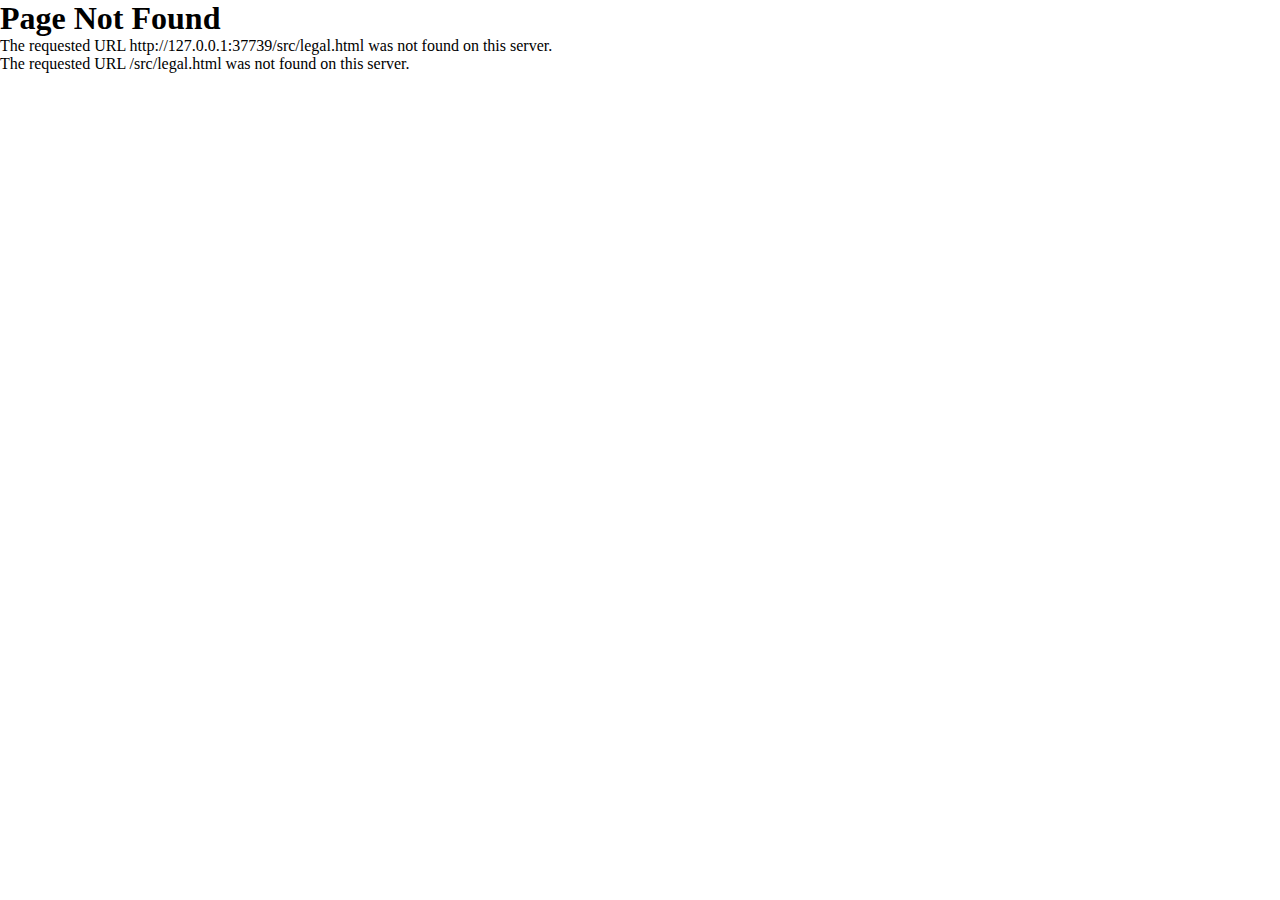
==== src/legal.html @ 7ff5c312 "updated links" ====
<html lang="en">

<head>
  <meta http-equiv="Content-Type" content="text/html; charset=UTF-8">
  <meta name="viewport" content="width=device-width,initial-scale=1">
  <meta name="description"
    content="Unlock the power of IT staffing and cloud solutions with our expert services. Find skilled professionals, streamline your workforce, and accelerate digital transformation. Discover top-tier IT recruitment, consulting, and cloud computing services tailored to your business needs.">
  <meta name="keywords"
    content="IT staffing, technology solutions, cloud services, workforce solutions, IT recruitment, staffing agency, cloud computing, IT consulting, digital transformation, skilled professionals, tech talent, IT infrastructure">
  <title>Expertzon IT Solutions</title>
  <style type="text/css">
    :root,
    :host {
      --fa-font-solid: normal 900 1em/1 "Font Awesome 6 Solid";
      --fa-font-regular: normal 400 1em/1 "Font Awesome 6 Regular";
      --fa-font-light: normal 300 1em/1 "Font Awesome 6 Light";
      --fa-font-thin: normal 100 1em/1 "Font Awesome 6 Thin";
      --fa-font-duotone: normal 900 1em/1 "Font Awesome 6 Duotone";
      --fa-font-sharp-solid: normal 900 1em/1 "Font Awesome 6 Sharp";
      --fa-font-sharp-regular: normal 400 1em/1 "Font Awesome 6 Sharp";
      --fa-font-sharp-light: normal 300 1em/1 "Font Awesome 6 Sharp";
      --fa-font-sharp-thin: normal 100 1em/1 "Font Awesome 6 Sharp";
      --fa-font-brands: normal 400 1em/1 "Font Awesome 6 Brands";
    }

    svg:not(:root).svg-inline--fa,
    svg:not(:host).svg-inline--fa {
      overflow: visible;
      box-sizing: content-box;
    }

    .svg-inline--fa {
      display: var(--fa-display, inline-block);
      height: 1em;
      overflow: visible;
      vertical-align: -0.125em;
    }

    .svg-inline--fa.fa-2xs {
      vertical-align: 0.1em;
    }

    .svg-inline--fa.fa-xs {
      vertical-align: 0em;
    }

    .svg-inline--fa.fa-sm {
      vertical-align: -0.0714285705em;
    }

    .svg-inline--fa.fa-lg {
      vertical-align: -0.2em;
    }

    .svg-inline--fa.fa-xl {
      vertical-align: -0.25em;
    }

    .svg-inline--fa.fa-2xl {
      vertical-align: -0.3125em;
    }

    .svg-inline--fa.fa-pull-left {
      margin-right: var(--fa-pull-margin, 0.3em);
      width: auto;
    }

    .svg-inline--fa.fa-pull-right {
      margin-left: var(--fa-pull-margin, 0.3em);
      width: auto;
    }

    .svg-inline--fa.fa-li {
      width: var(--fa-li-width, 2em);
      top: 0.25em;
    }

    .svg-inline--fa.fa-fw {
      width: var(--fa-fw-width, 1.25em);
    }

    .fa-layers svg.svg-inline--fa {
      bottom: 0;
      left: 0;
      margin: auto;
      position: absolute;
      right: 0;
      top: 0;
    }

    .fa-layers-counter,
    .fa-layers-text {
      display: inline-block;
      position: absolute;
      text-align: center;
    }

    .fa-layers {
      display: inline-block;
      height: 1em;
      position: relative;
      text-align: center;
      vertical-align: -0.125em;
      width: 1em;
    }

    .fa-layers svg.svg-inline--fa {
      -webkit-transform-origin: center center;
      transform-origin: center center;
    }

    .fa-layers-text {
      left: 50%;
      top: 50%;
      -webkit-transform: translate(-50%, -50%);
      transform: translate(-50%, -50%);
      -webkit-transform-origin: center center;
      transform-origin: center center;
    }

    .fa-layers-counter {
      background-color: var(--fa-counter-background-color, #ff253a);
      border-radius: var(--fa-counter-border-radius, 1em);
      box-sizing: border-box;
      color: var(--fa-inverse, #fff);
      line-height: var(--fa-counter-line-height, 1);
      max-width: var(--fa-counter-max-width, 5em);
      min-width: var(--fa-counter-min-width, 1.5em);
      overflow: hidden;
      padding: var(--fa-counter-padding, 0.25em 0.5em);
      right: var(--fa-right, 0);
      text-overflow: ellipsis;
      top: var(--fa-top, 0);
      -webkit-transform: scale(var(--fa-counter-scale, 0.25));
      transform: scale(var(--fa-counter-scale, 0.25));
      -webkit-transform-origin: top right;
      transform-origin: top right;
    }

    .fa-layers-bottom-right {
      bottom: var(--fa-bottom, 0);
      right: var(--fa-right, 0);
      top: auto;
      -webkit-transform: scale(var(--fa-layers-scale, 0.25));
      transform: scale(var(--fa-layers-scale, 0.25));
      -webkit-transform-origin: bottom right;
      transform-origin: bottom right;
    }

    .fa-layers-bottom-left {
      bottom: var(--fa-bottom, 0);
      left: var(--fa-left, 0);
      right: auto;
      top: auto;
      -webkit-transform: scale(var(--fa-layers-scale, 0.25));
      transform: scale(var(--fa-layers-scale, 0.25));
      -webkit-transform-origin: bottom left;
      transform-origin: bottom left;
    }

    .fa-layers-top-right {
      top: var(--fa-top, 0);
      right: var(--fa-right, 0);
      -webkit-transform: scale(var(--fa-layers-scale, 0.25));
      transform: scale(var(--fa-layers-scale, 0.25));
      -webkit-transform-origin: top right;
      transform-origin: top right;
    }

    .fa-layers-top-left {
      left: var(--fa-left, 0);
      right: auto;
      top: var(--fa-top, 0);
      -webkit-transform: scale(var(--fa-layers-scale, 0.25));
      transform: scale(var(--fa-layers-scale, 0.25));
      -webkit-transform-origin: top left;
      transform-origin: top left;
    }

    .fa-1x {
      font-size: 1em;
    }

    .fa-2x {
      font-size: 2em;
    }

    .fa-3x {
      font-size: 3em;
    }

    .fa-4x {
      font-size: 4em;
    }

    .fa-5x {
      font-size: 5em;
    }

    .fa-6x {
      font-size: 6em;
    }

    .fa-7x {
      font-size: 7em;
    }

    .fa-8x {
      font-size: 8em;
    }

    .fa-9x {
      font-size: 9em;
    }

    .fa-10x {
      font-size: 10em;
    }

    .fa-2xs {
      font-size: 0.625em;
      line-height: 0.1em;
      vertical-align: 0.225em;
    }

    .fa-xs {
      font-size: 0.75em;
      line-height: 0.0833333337em;
      vertical-align: 0.125em;
    }

    .fa-sm {
      font-size: 0.875em;
      line-height: 0.0714285718em;
      vertical-align: 0.0535714295em;
    }

    .fa-lg {
      font-size: 1.25em;
      line-height: 0.05em;
      vertical-align: -0.075em;
    }

    .fa-xl {
      font-size: 1.5em;
      line-height: 0.0416666682em;
      vertical-align: -0.125em;
    }

    .fa-2xl {
      font-size: 2em;
      line-height: 0.03125em;
      vertical-align: -0.1875em;
    }

    .fa-fw {
      text-align: center;
      width: 1.25em;
    }

    .fa-ul {
      list-style-type: none;
      margin-left: var(--fa-li-margin, 2.5em);
      padding-left: 0;
    }

    .fa-ul>li {
      position: relative;
    }

    .fa-li {
      left: calc(var(--fa-li-width, 2em) * -1);
      position: absolute;
      text-align: center;
      width: var(--fa-li-width, 2em);
      line-height: inherit;
    }

    .fa-border {
      border-color: var(--fa-border-color, #eee);
      border-radius: var(--fa-border-radius, 0.1em);
      border-style: var(--fa-border-style, solid);
      border-width: var(--fa-border-width, 0.08em);
      padding: var(--fa-border-padding, 0.2em 0.25em 0.15em);
    }

    .fa-pull-left {
      float: left;
      margin-right: var(--fa-pull-margin, 0.3em);
    }

    .fa-pull-right {
      float: right;
      margin-left: var(--fa-pull-margin, 0.3em);
    }

    .fa-beat {
      -webkit-animation-name: fa-beat;
      animation-name: fa-beat;
      -webkit-animation-delay: var(--fa-animation-delay, 0s);
      animation-delay: var(--fa-animation-delay, 0s);
      -webkit-animation-direction: var(--fa-animation-direction, normal);
      animation-direction: var(--fa-animation-direction, normal);
      -webkit-animation-duration: var(--fa-animation-duration, 1s);
      animation-duration: var(--fa-animation-duration, 1s);
      -webkit-animation-iteration-count: var(--fa-animation-iteration-count, infinite);
      animation-iteration-count: var(--fa-animation-iteration-count, infinite);
      -webkit-animation-timing-function: var(--fa-animation-timing, ease-in-out);
      animation-timing-function: var(--fa-animation-timing, ease-in-out);
    }

    .fa-bounce {
      -webkit-animation-name: fa-bounce;
      animation-name: fa-bounce;
      -webkit-animation-delay: var(--fa-animation-delay, 0s);
      animation-delay: var(--fa-animation-delay, 0s);
      -webkit-animation-direction: var(--fa-animation-direction, normal);
      animation-direction: var(--fa-animation-direction, normal);
      -webkit-animation-duration: var(--fa-animation-duration, 1s);
      animation-duration: var(--fa-animation-duration, 1s);
      -webkit-animation-iteration-count: var(--fa-animation-iteration-count, infinite);
      animation-iteration-count: var(--fa-animation-iteration-count, infinite);
      -webkit-animation-timing-function: var(--fa-animation-timing, cubic-bezier(0.28, 0.84, 0.42, 1));
      animation-timing-function: var(--fa-animation-timing, cubic-bezier(0.28, 0.84, 0.42, 1));
    }

    .fa-fade {
      -webkit-animation-name: fa-fade;
      animation-name: fa-fade;
      -webkit-animation-delay: var(--fa-animation-delay, 0s);
      animation-delay: var(--fa-animation-delay, 0s);
      -webkit-animation-direction: var(--fa-animation-direction, normal);
      animation-direction: var(--fa-animation-direction, normal);
      -webkit-animation-duration: var(--fa-animation-duration, 1s);
      animation-duration: var(--fa-animation-duration, 1s);
      -webkit-animation-iteration-count: var(--fa-animation-iteration-count, infinite);
      animation-iteration-count: var(--fa-animation-iteration-count, infinite);
      -webkit-animation-timing-function: var(--fa-animation-timing, cubic-bezier(0.4, 0, 0.6, 1));
      animation-timing-function: var(--fa-animation-timing, cubic-bezier(0.4, 0, 0.6, 1));
    }

    .fa-beat-fade {
      -webkit-animation-name: fa-beat-fade;
      animation-name: fa-beat-fade;
      -webkit-animation-delay: var(--fa-animation-delay, 0s);
      animation-delay: var(--fa-animation-delay, 0s);
      -webkit-animation-direction: var(--fa-animation-direction, normal);
      animation-direction: var(--fa-animation-direction, normal);
      -webkit-animation-duration: var(--fa-animation-duration, 1s);
      animation-duration: var(--fa-animation-duration, 1s);
      -webkit-animation-iteration-count: var(--fa-animation-iteration-count, infinite);
      animation-iteration-count: var(--fa-animation-iteration-count, infinite);
      -webkit-animation-timing-function: var(--fa-animation-timing, cubic-bezier(0.4, 0, 0.6, 1));
      animation-timing-function: var(--fa-animation-timing, cubic-bezier(0.4, 0, 0.6, 1));
    }

    .fa-flip {
      -webkit-animation-name: fa-flip;
      animation-name: fa-flip;
      -webkit-animation-delay: var(--fa-animation-delay, 0s);
      animation-delay: var(--fa-animation-delay, 0s);
      -webkit-animation-direction: var(--fa-animation-direction, normal);
      animation-direction: var(--fa-animation-direction, normal);
      -webkit-animation-duration: var(--fa-animation-duration, 1s);
      animation-duration: var(--fa-animation-duration, 1s);
      -webkit-animation-iteration-count: var(--fa-animation-iteration-count, infinite);
      animation-iteration-count: var(--fa-animation-iteration-count, infinite);
      -webkit-animation-timing-function: var(--fa-animation-timing, ease-in-out);
      animation-timing-function: var(--fa-animation-timing, ease-in-out);
    }

    .fa-shake {
      -webkit-animation-name: fa-shake;
      animation-name: fa-shake;
      -webkit-animation-delay: var(--fa-animation-delay, 0s);
      animation-delay: var(--fa-animation-delay, 0s);
      -webkit-animation-direction: var(--fa-animation-direction, normal);
      animation-direction: var(--fa-animation-direction, normal);
      -webkit-animation-duration: var(--fa-animation-duration, 1s);
      animation-duration: var(--fa-animation-duration, 1s);
      -webkit-animation-iteration-count: var(--fa-animation-iteration-count, infinite);
      animation-iteration-count: var(--fa-animation-iteration-count, infinite);
      -webkit-animation-timing-function: var(--fa-animation-timing, linear);
      animation-timing-function: var(--fa-animation-timing, linear);
    }

    .fa-spin {
      -webkit-animation-name: fa-spin;
      animation-name: fa-spin;
      -webkit-animation-delay: var(--fa-animation-delay, 0s);
      animation-delay: var(--fa-animation-delay, 0s);
      -webkit-animation-direction: var(--fa-animation-direction, normal);
      animation-direction: var(--fa-animation-direction, normal);
      -webkit-animation-duration: var(--fa-animation-duration, 2s);
      animation-duration: var(--fa-animation-duration, 2s);
      -webkit-animation-iteration-count: var(--fa-animation-iteration-count, infinite);
      animation-iteration-count: var(--fa-animation-iteration-count, infinite);
      -webkit-animation-timing-function: var(--fa-animation-timing, linear);
      animation-timing-function: var(--fa-animation-timing, linear);
    }

    .fa-spin-reverse {
      --fa-animation-direction: reverse;
    }

    .fa-pulse,
    .fa-spin-pulse {
      -webkit-animation-name: fa-spin;
      animation-name: fa-spin;
      -webkit-animation-direction: var(--fa-animation-direction, normal);
      animation-direction: var(--fa-animation-direction, normal);
      -webkit-animation-duration: var(--fa-animation-duration, 1s);
      animation-duration: var(--fa-animation-duration, 1s);
      -webkit-animation-iteration-count: var(--fa-animation-iteration-count, infinite);
      animation-iteration-count: var(--fa-animation-iteration-count, infinite);
      -webkit-animation-timing-function: var(--fa-animation-timing, steps(8));
      animation-timing-function: var(--fa-animation-timing, steps(8));
    }

    @media (prefers-reduced-motion: reduce) {

      .fa-beat,
      .fa-bounce,
      .fa-fade,
      .fa-beat-fade,
      .fa-flip,
      .fa-pulse,
      .fa-shake,
      .fa-spin,
      .fa-spin-pulse {
        -webkit-animation-delay: -1ms;
        animation-delay: -1ms;
        -webkit-animation-duration: 1ms;
        animation-duration: 1ms;
        -webkit-animation-iteration-count: 1;
        animation-iteration-count: 1;
        -webkit-transition-delay: 0s;
        transition-delay: 0s;
        -webkit-transition-duration: 0s;
        transition-duration: 0s;
      }
    }

    @-webkit-keyframes fa-beat {

      0%,
      90% {
        -webkit-transform: scale(1);
        transform: scale(1);
      }

      45% {
        -webkit-transform: scale(var(--fa-beat-scale, 1.25));
        transform: scale(var(--fa-beat-scale, 1.25));
      }
    }

    @keyframes fa-beat {

      0%,
      90% {
        -webkit-transform: scale(1);
        transform: scale(1);
      }

      45% {
        -webkit-transform: scale(var(--fa-beat-scale, 1.25));
        transform: scale(var(--fa-beat-scale, 1.25));
      }
    }

    @-webkit-keyframes fa-bounce {
      0% {
        -webkit-transform: scale(1, 1) translateY(0);
        transform: scale(1, 1) translateY(0);
      }

      10% {
        -webkit-transform: scale(var(--fa-bounce-start-scale-x, 1.1), var(--fa-bounce-start-scale-y, 0.9)) translateY(0);
        transform: scale(var(--fa-bounce-start-scale-x, 1.1), var(--fa-bounce-start-scale-y, 0.9)) translateY(0);
      }

      30% {
        -webkit-transform: scale(var(--fa-bounce-jump-scale-x, 0.9), var(--fa-bounce-jump-scale-y, 1.1)) translateY(var(--fa-bounce-height, -0.5em));
        transform: scale(var(--fa-bounce-jump-scale-x, 0.9), var(--fa-bounce-jump-scale-y, 1.1)) translateY(var(--fa-bounce-height, -0.5em));
      }

      50% {
        -webkit-transform: scale(var(--fa-bounce-land-scale-x, 1.05), var(--fa-bounce-land-scale-y, 0.95)) translateY(0);
        transform: scale(var(--fa-bounce-land-scale-x, 1.05), var(--fa-bounce-land-scale-y, 0.95)) translateY(0);
      }

      57% {
        -webkit-transform: scale(1, 1) translateY(var(--fa-bounce-rebound, -0.125em));
        transform: scale(1, 1) translateY(var(--fa-bounce-rebound, -0.125em));
      }

      64% {
        -webkit-transform: scale(1, 1) translateY(0);
        transform: scale(1, 1) translateY(0);
      }

      100% {
        -webkit-transform: scale(1, 1) translateY(0);
        transform: scale(1, 1) translateY(0);
      }
    }

    @keyframes fa-bounce {
      0% {
        -webkit-transform: scale(1, 1) translateY(0);
        transform: scale(1, 1) translateY(0);
      }

      10% {
        -webkit-transform: scale(var(--fa-bounce-start-scale-x, 1.1), var(--fa-bounce-start-scale-y, 0.9)) translateY(0);
        transform: scale(var(--fa-bounce-start-scale-x, 1.1), var(--fa-bounce-start-scale-y, 0.9)) translateY(0);
      }

      30% {
        -webkit-transform: scale(var(--fa-bounce-jump-scale-x, 0.9), var(--fa-bounce-jump-scale-y, 1.1)) translateY(var(--fa-bounce-height, -0.5em));
        transform: scale(var(--fa-bounce-jump-scale-x, 0.9), var(--fa-bounce-jump-scale-y, 1.1)) translateY(var(--fa-bounce-height, -0.5em));
      }

      50% {
        -webkit-transform: scale(var(--fa-bounce-land-scale-x, 1.05), var(--fa-bounce-land-scale-y, 0.95)) translateY(0);
        transform: scale(var(--fa-bounce-land-scale-x, 1.05), var(--fa-bounce-land-scale-y, 0.95)) translateY(0);
      }

      57% {
        -webkit-transform: scale(1, 1) translateY(var(--fa-bounce-rebound, -0.125em));
        transform: scale(1, 1) translateY(var(--fa-bounce-rebound, -0.125em));
      }

      64% {
        -webkit-transform: scale(1, 1) translateY(0);
        transform: scale(1, 1) translateY(0);
      }

      100% {
        -webkit-transform: scale(1, 1) translateY(0);
        transform: scale(1, 1) translateY(0);
      }
    }

    @-webkit-keyframes fa-fade {
      50% {
        opacity: var(--fa-fade-opacity, 0.4);
      }
    }

    @keyframes fa-fade {
      50% {
        opacity: var(--fa-fade-opacity, 0.4);
      }
    }

    @-webkit-keyframes fa-beat-fade {

      0%,
      100% {
        opacity: var(--fa-beat-fade-opacity, 0.4);
        -webkit-transform: scale(1);
        transform: scale(1);
      }

      50% {
        opacity: 1;
        -webkit-transform: scale(var(--fa-beat-fade-scale, 1.125));
        transform: scale(var(--fa-beat-fade-scale, 1.125));
      }
    }

    @keyframes fa-beat-fade {

      0%,
      100% {
        opacity: var(--fa-beat-fade-opacity, 0.4);
        -webkit-transform: scale(1);
        transform: scale(1);
      }

      50% {
        opacity: 1;
        -webkit-transform: scale(var(--fa-beat-fade-scale, 1.125));
        transform: scale(var(--fa-beat-fade-scale, 1.125));
      }
    }

    @-webkit-keyframes fa-flip {
      50% {
        -webkit-transform: rotate3d(var(--fa-flip-x, 0), var(--fa-flip-y, 1), var(--fa-flip-z, 0), var(--fa-flip-angle, -180deg));
        transform: rotate3d(var(--fa-flip-x, 0), var(--fa-flip-y, 1), var(--fa-flip-z, 0), var(--fa-flip-angle, -180deg));
      }
    }

    @keyframes fa-flip {
      50% {
        -webkit-transform: rotate3d(var(--fa-flip-x, 0), var(--fa-flip-y, 1), var(--fa-flip-z, 0), var(--fa-flip-angle, -180deg));
        transform: rotate3d(var(--fa-flip-x, 0), var(--fa-flip-y, 1), var(--fa-flip-z, 0), var(--fa-flip-angle, -180deg));
      }
    }

    @-webkit-keyframes fa-shake {
      0% {
        -webkit-transform: rotate(-15deg);
        transform: rotate(-15deg);
      }

      4% {
        -webkit-transform: rotate(15deg);
        transform: rotate(15deg);
      }

      8%,
      24% {
        -webkit-transform: rotate(-18deg);
        transform: rotate(-18deg);
      }

      12%,
      28% {
        -webkit-transform: rotate(18deg);
        transform: rotate(18deg);
      }

      16% {
        -webkit-transform: rotate(-22deg);
        transform: rotate(-22deg);
      }

      20% {
        -webkit-transform: rotate(22deg);
        transform: rotate(22deg);
      }

      32% {
        -webkit-transform: rotate(-12deg);
        transform: rotate(-12deg);
      }

      36% {
        -webkit-transform: rotate(12deg);
        transform: rotate(12deg);
      }

      40%,
      100% {
        -webkit-transform: rotate(0deg);
        transform: rotate(0deg);
      }
    }

    @keyframes fa-shake {
      0% {
        -webkit-transform: rotate(-15deg);
        transform: rotate(-15deg);
      }

      4% {
        -webkit-transform: rotate(15deg);
        transform: rotate(15deg);
      }

      8%,
      24% {
        -webkit-transform: rotate(-18deg);
        transform: rotate(-18deg);
      }

      12%,
      28% {
        -webkit-transform: rotate(18deg);
        transform: rotate(18deg);
      }

      16% {
        -webkit-transform: rotate(-22deg);
        transform: rotate(-22deg);
      }

      20% {
        -webkit-transform: rotate(22deg);
        transform: rotate(22deg);
      }

      32% {
        -webkit-transform: rotate(-12deg);
        transform: rotate(-12deg);
      }

      36% {
        -webkit-transform: rotate(12deg);
        transform: rotate(12deg);
      }

      40%,
      100% {
        -webkit-transform: rotate(0deg);
        transform: rotate(0deg);
      }
    }

    @-webkit-keyframes fa-spin {
      0% {
        -webkit-transform: rotate(0deg);
        transform: rotate(0deg);
      }

      100% {
        -webkit-transform: rotate(360deg);
        transform: rotate(360deg);
      }
    }

    @keyframes fa-spin {
      0% {
        -webkit-transform: rotate(0deg);
        transform: rotate(0deg);
      }

      100% {
        -webkit-transform: rotate(360deg);
        transform: rotate(360deg);
      }
    }

    .fa-rotate-90 {
      -webkit-transform: rotate(90deg);
      transform: rotate(90deg);
    }

    .fa-rotate-180 {
      -webkit-transform: rotate(180deg);
      transform: rotate(180deg);
    }

    .fa-rotate-270 {
      -webkit-transform: rotate(270deg);
      transform: rotate(270deg);
    }

    .fa-flip-horizontal {
      -webkit-transform: scale(-1, 1);
      transform: scale(-1, 1);
    }

    .fa-flip-vertical {
      -webkit-transform: scale(1, -1);
      transform: scale(1, -1);
    }

    .fa-flip-both,
    .fa-flip-horizontal.fa-flip-vertical {
      -webkit-transform: scale(-1, -1);
      transform: scale(-1, -1);
    }

    .fa-rotate-by {
      -webkit-transform: rotate(var(--fa-rotate-angle, none));
      transform: rotate(var(--fa-rotate-angle, none));
    }

    .fa-stack {
      display: inline-block;
      vertical-align: middle;
      height: 2em;
      position: relative;
      width: 2.5em;
    }

    .fa-stack-1x,
    .fa-stack-2x {
      bottom: 0;
      left: 0;
      margin: auto;
      position: absolute;
      right: 0;
      top: 0;
      z-index: var(--fa-stack-z-index, auto);
    }

    .svg-inline--fa.fa-stack-1x {
      height: 1em;
      width: 1.25em;
    }

    .svg-inline--fa.fa-stack-2x {
      height: 2em;
      width: 2.5em;
    }

    .fa-inverse {
      color: var(--fa-inverse, #fff);
    }

    .sr-only,
    .fa-sr-only {
      position: absolute;
      width: 1px;
      height: 1px;
      padding: 0;
      margin: -1px;
      overflow: hidden;
      clip: rect(0, 0, 0, 0);
      white-space: nowrap;
      border-width: 0;
    }

    .sr-only-focusable:not(:focus),
    .fa-sr-only-focusable:not(:focus) {
      position: absolute;
      width: 1px;
      height: 1px;
      padding: 0;
      margin: -1px;
      overflow: hidden;
      clip: rect(0, 0, 0, 0);
      white-space: nowrap;
      border-width: 0;
    }

    .svg-inline--fa .fa-primary {
      fill: var(--fa-primary-color, currentColor);
      opacity: var(--fa-primary-opacity, 1);
    }

    .svg-inline--fa .fa-secondary {
      fill: var(--fa-secondary-color, currentColor);
      opacity: var(--fa-secondary-opacity, 0.4);
    }

    .svg-inline--fa.fa-swap-opacity .fa-primary {
      opacity: var(--fa-secondary-opacity, 0.4);
    }

    .svg-inline--fa.fa-swap-opacity .fa-secondary {
      opacity: var(--fa-primary-opacity, 1);
    }

    .svg-inline--fa mask .fa-primary,
    .svg-inline--fa mask .fa-secondary {
      fill: black;
    }

    .fad.fa-inverse,
    .fa-duotone.fa-inverse {
      color: var(--fa-inverse, #fff);
    }
  </style>
  <!-- <link rel="icon" type="image/png" sizes="32x32" href="/favicon/favicon-32x32.png">
  <link rel="icon" type="image/png" sizes="16x16" href="/favicon/favicon-16x16.png">
  <link rel="shortcut" type="image/png" href="/favicon/android-chrome-512x512.png">
  <link rel="apple-touch-icon" sizes="180x180" href="/favicon/apple-touch-icon.png"> -->
  <!-- <link rel="manifest" href="/favicon/site.webmanifest"> -->
  <script defer="defer" src="./Expertzon IT Solutions_files/main.8ec6c14e.js.download"></script>
  <link href="./Expertzon IT Solutions_files/main.d15fb24f.css" rel="stylesheet">
  <style data-emotion="css" data-s=""></style>
</head>
<body><noscript>You need to enable JavaScript to run this app.</noscript>
    <div id="root"><div class="App"><div class="legal-section-title"><h1 class="legal-siteTitle"><a href="/">Expertzon</a></h1><div class="legal-text-content"><p class="legal-title">General Info</p><p class="legal-description">Expertzon believe in progress by innovation. We continually developing ways to keep our business ahead of the curve, so we can continue delivering the best products and services. We are Canadian Innovative IT consultancy</p><p class="legal-title">Privacy Policy</p><p class="legal-description">Your privacy is paramount to us. Our Privacy Policy outlines how we collect, use, and protect your personal information. We ensure secure data handling, and you can trust that your information is treated with the utmost confidentiality.</p><p class="legal-title">Terms of Service</p><p class="legal-description">When using Expertzon, you agree to our Terms of Service. This includes guidelines for using our platform, interacting with developers, and the responsibilities of both parties. It's essential to understand these terms to ensure a smooth experience for all users.</p><p class="legal-title">Solutions</p><p class="legal-description">Our platform connects you with expert developers who provide online sultions. These consultations are not a replacement for in-person visits but serve as a convenient option. It's crucial to provide accurate and complete information to receive the best possible outcome.</p></div><div class="legal-footer"><p>© 2016-2023 Expertzon. All rights reserved.</p></div></div></div></div>
  <!-- Code injected by live-server -->
  <script>
      // <![CDATA[  <-- For SVG support
      if ('WebSocket' in window) {
          (function () {
              function refreshCSS() {
                  var sheets = [].slice.call(document.getElementsByTagName("link"));
                  var head = document.getElementsByTagName("head")[0];
                  for (var i = 0; i < sheets.length; ++i) {
                      var elem = sheets[i];
                      var parent = elem.parentElement || head;
                      parent.removeChild(elem);
                      var rel = elem.rel;
                      if (elem.href && typeof rel != "string" || rel.length == 0 || rel.toLowerCase() == "stylesheet") {
                          var url = elem.href.replace(/(&|\?)_cacheOverride=\d+/, '');
                          elem.href = url + (url.indexOf('?') >= 0 ? '&' : '?') + '_cacheOverride=' + (new Date().valueOf());
                      }
                      parent.appendChild(elem);
                  }
              }
              var protocol = window.location.protocol === 'http:' ? 'ws://' : 'wss://';
              var address = protocol + window.location.host + window.location.pathname + '/ws';
              var socket = new WebSocket(address);
              socket.onmessage = function (msg) {
                  if (msg.data == 'reload') window.location.reload();
                  else if (msg.data == 'refreshcss') refreshCSS();
              };
              if (sessionStorage && !sessionStorage.getItem('IsThisFirstTime_Log_From_LiveServer')) {
                  console.log('Live reload enabled.');
                  sessionStorage.setItem('IsThisFirstTime_Log_From_LiveServer', true);
              }
          })();
      }
      else {
          console.error('Upgrade your browser. This Browser is NOT supported WebSocket for Live-Reloading.');
      }
      // ]]>
  </script>
  
  
  </body>
  </html>
---- src/Expertzon IT Solutions_files/main.d15fb24f.css ----
@import url(https://fonts.googleapis.com/css2?family=Poppins&display=swap);@import url(https://fonts.googleapis.com/css2?family=Rubik&display=swap);*{box-sizing:border-box;margin:0;padding:0}html{scroll-behavior:smooth}::-webkit-scrollbar{width:8px}::-webkit-scrollbar-track{background-color:#fff}::-webkit-scrollbar-thumb{background-color:#1a8efd;border-radius:4rem}.navbar-section{align-items:center;background-color:#fff;display:flex;height:80px;justify-content:space-between;padding:0 32px}.navbar-title a{color:#1a8efd;letter-spacing:.6px;text-decoration:none}.navbar-title{font-family:Poppins,sans-serif}.navbar-sign{color:#54de54;font-family:Cambria,sans-serif;font-size:40px;font-weight:700}.navbar-items{align-items:center;display:flex;font-family:Rubik,sans-serif;gap:42px;justify-content:center}.navbar-items,.navbar-items>li{list-style-type:none}.navbar-links{color:#000;font-size:18px;letter-spacing:.8px;text-decoration:none}.navbar-links:hover{color:#0cc2ea}.navbar-btn{background-color:#1a8efd;border:1px solid #0000;border-radius:28px;color:#fff;cursor:pointer;font-family:Rubik,sans-serif;font-size:18px;letter-spacing:.8px;outline:#0000;padding:14px 20px;transition:all .4s ease}.navbar-btn:hover{background-color:#fff;border:1px solid #1a8efd;color:#1a8efd}.mobile-nav{display:none}.hamb-icon{cursor:pointer;height:26px;width:26px}.hamb-icon:hover{color:#0cc2ea}.mobile-navbar{align-items:center;background-color:#fff;display:flex;flex-direction:column;height:100vh;justify-content:center;left:-100%;position:fixed;top:0;transition:left .5s ease-in-out;width:100%;z-index:20}.mobile-navbar-close{position:absolute;right:28px;top:28px}.mobile-navbar-close .hamb-icon:hover{color:#ff1616}.open-nav{left:0}.mobile-navbar-links{display:flex;flex-direction:column;font-size:28px;gap:30px;list-style-type:none;text-align:center}.mobile-navbar-links li a{color:#000;font-family:Poppins,sans-serif;font-weight:700;letter-spacing:.8px;text-decoration:none;transition:color .3s ease-in-out}.mobile-navbar-links li a:hover{color:#0cc2ea}@media screen and (max-width:900px){.navbar-btn,.navbar-items{display:none}.mobile-nav{display:block}}.hero-section{align-items:center;background:linear-gradient(90deg,#ecf2ff,#fbfcff);display:flex;gap:24px;justify-content:center;padding:32px}.text-section{padding:0 32px;width:60%}.text-headline{color:#4d4b4b;font-family:Rubik,sans-serif;font-size:22px;font-weight:700;letter-spacing:.7px;margin-bottom:12px}.text-title{color:#000;font-family:Poppins,sans-serif;font-size:40px;font-weight:700;width:500px}.text-descritpion{color:#4d4b4b;letter-spacing:.7px;line-height:1.6rem;margin:32px 0;width:475px}.text-appointment-btn,.text-descritpion{font-family:Rubik,sans-serif;font-size:18px}.text-appointment-btn{background-color:#1a8efd;border:1px solid #0000;border-radius:28px;color:#fff;cursor:pointer;letter-spacing:.8px;outline:#0000;padding:14px 20px;transition:all .4s ease}.text-appointment-btn:hover{background-color:initial;border:1px solid #1a8efd;color:#1a8efd}.text-stats{align-items:center;display:flex;gap:48px;justify-content:flex-start;margin-top:40px}.text-stats-container{text-align:center}.text-stats-container>p{color:#4d4b4b;font-family:Poppins,sans-serif;font-size:22px;letter-spacing:.7px}.text-stats-container p:first-child{color:#1a8efd;font-family:Rubik,sans-serif;font-size:32px;font-weight:700;margin-bottom:8px}.hero-image-section{max-width:100%;text-align:center;width:40%}.hero-image1{height:auto;width:100%}.scroll-up{align-items:center;background-color:#1a8efd;border:3px solid #fff;border-radius:50%;bottom:50px;color:#fff;cursor:pointer;display:none;font-size:24px;height:45px;justify-content:center;position:fixed;right:50px;text-align:center;width:45px;z-index:20}.show-scroll{display:flex}@media screen and (max-width:900px){.hero-image-section{display:none}.text-section{padding:0;width:100%}.text-descritpion,.text-title{width:100%}}@media screen and (max-width:600px){.text-headline{font-size:20px}.text-title{font-size:28px}.text-appointment-btn,.text-descritpion{font-size:16px}.text-stats{gap:18px}.text-stats-container>p{font-size:16px}.text-stats-container p:first-child{font-size:22px}.scroll-up{bottom:32px;right:32px}}.info-section{background-color:#fff;padding:0 32px;text-align:center}.info-title-content{margin:64px 0 128px}.info-title{font-family:Poppins,sans-serif;font-size:40px;font-weight:700}.info-title>span{position:relative}.info-title span:before{background-color:#9d2553;border-radius:8px;bottom:-12px;content:"";height:4px;left:0;position:absolute;width:75%}.info-description{color:#4d4b4b;font-family:Rubik,sans-serif;font-size:18px;letter-spacing:.8px;line-height:1.8rem;margin:64px;text-align:center}.info-cards-content{grid-gap:32px;display:grid;gap:32px;grid-template-columns:repeat(3,1fr);margin:64px 0}.info-cards{background-color:#fff;border:2px solid #d7d3d3;border-radius:12px;height:auto;position:relative}.info-card-title{color:#000;font-family:Poppins,sans-serif;font-size:28px;font-weight:700;letter-spacing:.8px;margin:32px 0 40px}.info-card-description{color:#4d4b4b;font-family:Rubik,sans-serif;font-size:18px;letter-spacing:.8px;line-height:1.5rem;margin:24px}.info-card-icon{background-color:#dce6ff;border-radius:30px;left:44%;padding:10px;position:absolute;top:-24px}.info-fa-icon{color:#2c96ff;font-size:24px}@media screen and (max-width:1000px){.info-description{margin:64px 32px}.info-cards-content{grid-template-columns:repeat(2,1fr)}}@media screen and (max-width:700px){.info-description{margin:64px 8px}.info-cards-content{grid-template-columns:repeat(1,1fr)}}.about-section{align-items:center;background:linear-gradient(90deg,#ecf2ff,#fbfcff);display:flex;gap:24px;justify-content:start;padding:32px}.about-image-content{max-width:100%;text-align:center;width:50%}.about-image1{border-radius:40px;height:300px;object-fit:fill;width:280px}.about-text-content{width:50%}.about-title{font-family:Poppins,sans-serif;font-size:40px;font-weight:700}.about-title>span{position:relative}.about-title span:before{background-color:#9d2553;border-radius:8px;bottom:-12px;content:"";height:4px;left:0;position:absolute;width:75%}.about-description{color:#4d4b4b;font-family:Rubik,sans-serif;font-size:18px;letter-spacing:.7px;line-height:1.7rem;margin:32px 0}.about-text-title{color:#4d4b4b;font-family:Poppins,sans-serif;font-size:24px;font-weight:700;letter-spacing:.7px;margin:0 0 24px}.about-text-step{margin:16px 0}.about-text-sTitle{font-size:18px;font-weight:700}.about-text-description,.about-text-sTitle{font-family:Rubik,sans-serif;letter-spacing:.7px}.about-text-description{color:#4d4b4b;line-height:1.6rem;margin:8px 24px}.fa-icon{color:#9d2553}@media screen and (max-width:1000px){.about-section{display:block}.about-image-content{margin:0 0 32px;max-width:100%;width:100%}.about-image1{height:100%;width:100%}.about-text-content{width:100%}}.ba-section{align-items:center;background-color:#fff;display:flex;gap:24px;justify-content:center;padding:32px}.ba-image-content{max-width:100%;text-align:center;width:50%}.ba-image1{height:auto;width:80%}.ba-text-content{width:50%}.ba-title{font-family:Poppins,sans-serif;font-size:40px;font-weight:700;letter-spacing:.7px}.ba-title>span{position:relative}.ba-title span:before{background-color:#9d2553;border-radius:8px;bottom:-12px;content:"";height:4px;left:0;position:absolute;width:75%}.ba-description{color:#4d4b4b;font-size:18px;letter-spacing:.8px;line-height:1.8rem;margin:32px 0}.ba-checks,.ba-description{font-family:Rubik,sans-serif}.ba-checks{font-size:22px;font-weight:700;letter-spacing:.7px;margin:28px 0}.ba-check-first{margin-top:40px}.ba-check-last{margin-bottom:40px}.ba-appointment-btn{background-color:#1a8efd;border:1px solid #0000;border-radius:50px;color:#fff;cursor:pointer;font-family:Rubik,sans-serif;font-size:20px;letter-spacing:.8px;outline:#0000;padding:18px 24px;transition:all .4s ease}.ba-appointment-btn:hover{background-color:initial;border:1px solid #1a8efd;color:#1a8efd}@media screen and (max-width:1000px){.ba-section{display:block}.ba-image-content{margin:0 0 32px;max-width:100%;width:100%}.ba-text-content{width:100%}.ba-image1{height:80%;width:80%}}.review-section{align-items:center;background:linear-gradient(90deg,#ecf2ff,#fbfcff);display:flex;gap:24px;justify-content:center;padding:32px}.rw-text-content{width:100%}.rw-text-title{color:#6f7074;font-family:Rubik,sans-serif;font-size:32px;font-weight:700;letter-spacing:.7px;margin:16px 0}.rw-text-num{color:#178bff}.rw-text-desc{color:#000;font-family:Rubik,sans-serif;font-size:36px;font-weight:700;letter-spacing:.7px;line-height:2.6rem;margin:16px 0}.rw-text-format{align-items:center;display:flex;justify-content:flex-start;margin:64px 0;position:relative}.rw-text-quote1{left:-24px;top:-18px}.rw-text-quote1,.rw-text-quote2{color:#178bff;font-family:Poppins,sans-serif;font-size:40px;font-weight:700;letter-spacing:2px;position:absolute}.rw-text-quote2{bottom:-24px;right:-18px}.rw-review{color:#000;display:block;font-family:Rubik,sans-serif;font-size:24px;letter-spacing:.7px;line-height:2.2rem;margin:0 0 0 8px}.rw-authors{align-items:center;display:flex;flex-wrap:wrap;justify-content:space-between;margin:0 0 0 8px}.rw-reviewer-name{font-family:Poppins,sans-serif;font-size:24px;font-weight:700;letter-spacing:.8px}.rw-reviewer-place{color:#6f7074;font-family:Rubik,sans-serif;font-size:18px;font-weight:700;letter-spacing:.8px;margin:6px 0 0}.rw-next-btn{background-color:initial;border:1px solid #0000;color:#000;cursor:pointer;font-size:48px;margin:0 24px 0 0;outline:#0000}.rw-next-btn:hover{color:#178bff}@media screen and (max-width:700px){.review-section{letter-spacing:.8px}.rw-text-title{font-size:22px}.rw-text-desc{font-size:28px}.rw-review{font-size:22px;letter-spacing:.7px;line-height:1.8rem}.rw-reviewer-name{font-size:20px}.rw-next-btn{font-size:40px;margin:0 16px 0 0}}.doctor-section{background:linear-gradient(90deg,#ecf2ff,#fbfcff);margin:0;padding:40px;text-align:center}.dt-title-content{margin:0 0 64px}.dt-title{font-size:40px}.dt-title span:before{bottom:-12px;height:4px;width:64%}.dt-description{color:#4d4b4b;font-family:Rubik,sans-serif;font-size:20px;letter-spacing:.8px;line-height:1.8rem;margin:64px auto 0;text-align:center}.dt-cards-content{align-items:center;display:flex;flex-wrap:wrap;gap:32px;justify-content:center;width:100%}.dt-card{font-family:Rubik,sans-serif;gap:32px;height:400px;text-align:left;width:332px}.dt-card-img{background-color:#dde5f8;background-position:50%;border-radius:20px;height:360px;object-fit:cover;width:100%}.dt-card-name{font-size:22px}.dt-card-title{font-family:Poppins,sans-serif;font-size:18px}.dt-card-reviews,.dt-card-stars{font-size:18px;font-weight:700;letter-spacing:.7px}.dt-card-reviews{color:#5a5a5a}@media screen and (max-width:700px){.dt-title{font-size:32px}.dt-description{font-size:18px;margin:48px 0 0}}.footer-section{background-color:#1b2433}.footer-container{align-items:flex-start;border-bottom:2px solid #293241;border-radius:2px;color:#fff;display:flex;flex-wrap:wrap;gap:12px;justify-content:space-between;padding:40px}.ft-title{color:#1a8efd;font-family:Poppins,sans-serif;letter-spacing:.8px;text-decoration:none}.ft-sign,.ft-title{font-size:40px;font-weight:700}.ft-sign{color:#1ecab0;font-family:Cambria,sans-serif}.ft-description{color:#d0d3da;font-family:Rubik,sans-serif;font-size:20px;letter-spacing:.8px;line-height:1.7rem;margin:16px 0 40px;width:420px}.ft-input-title{font-size:22px;font-weight:700}.ft-input,.ft-input-title{color:#fff;font-family:Rubik,sans-serif;letter-spacing:.8px}.ft-input{background-color:#293241;border:1px solid #0000;border-radius:50px;margin:20px 8px 0 0;padding:16px 22px;width:300px}.ft-btn,.ft-input{font-size:18px;outline:#0000}.ft-btn{background-color:#1a8efd;border:2px solid #0000;border-radius:50px;color:#fff;cursor:pointer;font-family:Rubik,sans-serif;letter-spacing:.8px;padding:14px 18px;transition:all .4s ease}.ft-btn:hover{background-color:#fff;border:2px solid #1a8efd;color:#1a8efd}.ft-list-title{font-family:Rubik,sans-serif;font-size:24px;font-weight:700;letter-spacing:.8px;margin:16px 0}.ft-list-items{list-style-type:none}.ft-list-items li a{border-bottom:2px dotted #0000;color:#a5a7ac;padding:0 0 2px;text-decoration:none;transition:border .2s ease}.ft-list-items li{font-family:Rubik,sans-serif;font-size:16px;font-weight:700;letter-spacing:.8px;margin:24px 0}.ft-list-items li a:hover{border-bottom:2px dotted #a5a7ac}.ft-copyright{align-items:center;color:#cbcdd3;display:flex;font-family:Rubik,sans-serif;font-size:18px;font-weight:700;justify-content:space-between;letter-spacing:.8px;padding:24px 40px}.ft-social-links{gap:12px;list-style-type:none}.ft-social-links,.ft-social-links li a{align-items:center;display:flex;justify-content:center}.ft-social-links li a{border:2px solid #cbcdd3;border-radius:50%;cursor:pointer;height:40px;width:40px}.ft-social-links li a svg{height:24px;padding:1px;width:24px}.ft-social-links li a svg path{fill:#cbcdd3}.ft-social-links li a:hover,.ft-social-links li a:hover svg path{fill:#1a8efd;border:2px solid #1a8efd}@media screen and (max-width:700px){.footer-container{padding:24px}.ft-description{margin:16px 0 24px;width:100%}.ft-input{margin:16px 0;width:100%}.ft-btn{margin:0 0 16px;width:100%}.ft-copyright{display:block;padding:18px;text-align:center}.ft-social-links{margin:16px 0 0}}:root{--toastify-color-light:#fff;--toastify-color-dark:#121212;--toastify-color-info:#3498db;--toastify-color-success:#07bc0c;--toastify-color-warning:#f1c40f;--toastify-color-error:#e74c3c;--toastify-color-transparent:#ffffffb3;--toastify-icon-color-info:var(--toastify-color-info);--toastify-icon-color-success:var(--toastify-color-success);--toastify-icon-color-warning:var(--toastify-color-warning);--toastify-icon-color-error:var(--toastify-color-error);--toastify-toast-width:320px;--toastify-toast-background:#fff;--toastify-toast-min-height:64px;--toastify-toast-max-height:800px;--toastify-font-family:sans-serif;--toastify-z-index:9999;--toastify-text-color-light:#757575;--toastify-text-color-dark:#fff;--toastify-text-color-info:#fff;--toastify-text-color-success:#fff;--toastify-text-color-warning:#fff;--toastify-text-color-error:#fff;--toastify-spinner-color:#616161;--toastify-spinner-color-empty-area:#e0e0e0;--toastify-color-progress-light:linear-gradient(90deg,#4cd964,#5ac8fa,#007aff,#34aadc,#5856d6,#ff2d55);--toastify-color-progress-dark:#bb86fc;--toastify-color-progress-info:var(--toastify-color-info);--toastify-color-progress-success:var(--toastify-color-success);--toastify-color-progress-warning:var(--toastify-color-warning);--toastify-color-progress-error:var(--toastify-color-error)}.Toastify__toast-container{box-sizing:border-box;color:#fff;padding:4px;position:fixed;-webkit-transform:translateZ(9999);-webkit-transform:translateZ(var(--toastify-z-index));width:320px;width:var(--toastify-toast-width);z-index:9999;z-index:var(--toastify-z-index)}.Toastify__toast-container--top-left{left:1em;top:1em}.Toastify__toast-container--top-center{left:50%;top:1em;transform:translateX(-50%)}.Toastify__toast-container--top-right{right:1em;top:1em}.Toastify__toast-container--bottom-left{bottom:1em;left:1em}.Toastify__toast-container--bottom-center{bottom:1em;left:50%;transform:translateX(-50%)}.Toastify__toast-container--bottom-right{bottom:1em;right:1em}@media only screen and (max-width:480px){.Toastify__toast-container{left:0;margin:0;padding:0;width:100vw}.Toastify__toast-container--top-center,.Toastify__toast-container--top-left,.Toastify__toast-container--top-right{top:0;transform:translateX(0)}.Toastify__toast-container--bottom-center,.Toastify__toast-container--bottom-left,.Toastify__toast-container--bottom-right{bottom:0;transform:translateX(0)}.Toastify__toast-container--rtl{left:auto;right:0}}.Toastify__toast{border-radius:4px;box-shadow:0 1px 10px 0 #0000001a,0 2px 15px 0 #0000000d;box-sizing:border-box;cursor:default;direction:ltr;display:flex;font-family:sans-serif;font-family:var(--toastify-font-family);justify-content:space-between;margin-bottom:1rem;max-height:800px;max-height:var(--toastify-toast-max-height);min-height:64px;min-height:var(--toastify-toast-min-height);overflow:hidden;padding:8px;position:relative;z-index:0}.Toastify__toast--rtl{direction:rtl}.Toastify__toast--close-on-click{cursor:pointer}.Toastify__toast-body{align-items:center;display:flex;flex:1 1 auto;margin:auto 0;padding:6px}.Toastify__toast-body>div:last-child{flex:1 1;word-break:break-word}.Toastify__toast-icon{display:flex;flex-shrink:0;margin-inline-end:10px;width:20px}.Toastify--animate{animation-duration:.7s;animation-fill-mode:both}.Toastify--animate-icon{animation-duration:.3s;animation-fill-mode:both}@media only screen and (max-width:480px){.Toastify__toast{border-radius:0;margin-bottom:0}}.Toastify__toast-theme--dark{background:#121212;background:var(--toastify-color-dark);color:#fff;color:var(--toastify-text-color-dark)}.Toastify__toast-theme--colored.Toastify__toast--default,.Toastify__toast-theme--light{background:#fff;background:var(--toastify-color-light);color:#757575;color:var(--toastify-text-color-light)}.Toastify__toast-theme--colored.Toastify__toast--info{background:#3498db;background:var(--toastify-color-info);color:#fff;color:var(--toastify-text-color-info)}.Toastify__toast-theme--colored.Toastify__toast--success{background:#07bc0c;background:var(--toastify-color-success);color:#fff;color:var(--toastify-text-color-success)}.Toastify__toast-theme--colored.Toastify__toast--warning{background:#f1c40f;background:var(--toastify-color-warning);color:#fff;color:var(--toastify-text-color-warning)}.Toastify__toast-theme--colored.Toastify__toast--error{background:#e74c3c;background:var(--toastify-color-error);color:#fff;color:var(--toastify-text-color-error)}.Toastify__progress-bar-theme--light{background:linear-gradient(90deg,#4cd964,#5ac8fa,#007aff,#34aadc,#5856d6,#ff2d55);background:var(--toastify-color-progress-light)}.Toastify__progress-bar-theme--dark{background:#bb86fc;background:var(--toastify-color-progress-dark)}.Toastify__progress-bar--info{background:#3498db;background:var(--toastify-color-progress-info)}.Toastify__progress-bar--success{background:#07bc0c;background:var(--toastify-color-progress-success)}.Toastify__progress-bar--warning{background:#f1c40f;background:var(--toastify-color-progress-warning)}.Toastify__progress-bar--error{background:#e74c3c;background:var(--toastify-color-progress-error)}.Toastify__progress-bar-theme--colored.Toastify__progress-bar--error,.Toastify__progress-bar-theme--colored.Toastify__progress-bar--info,.Toastify__progress-bar-theme--colored.Toastify__progress-bar--success,.Toastify__progress-bar-theme--colored.Toastify__progress-bar--warning{background:#ffffffb3;background:var(--toastify-color-transparent)}.Toastify__close-button{align-self:flex-start;background:#0000;border:none;color:#fff;cursor:pointer;opacity:.7;outline:none;padding:0;transition:.3s ease}.Toastify__close-button--light{color:#000;opacity:.3}.Toastify__close-button>svg{fill:currentColor;height:16px;width:14px}.Toastify__close-button:focus,.Toastify__close-button:hover{opacity:1}@keyframes Toastify__trackProgress{0%{transform:scaleX(1)}to{transform:scaleX(0)}}.Toastify__progress-bar{bottom:0;height:5px;left:0;opacity:.7;position:absolute;transform-origin:left;width:100%;z-index:9999;z-index:var(--toastify-z-index)}.Toastify__progress-bar--animated{animation:Toastify__trackProgress linear 1 forwards}.Toastify__progress-bar--controlled{transition:transform .2s}.Toastify__progress-bar--rtl{left:auto;right:0;transform-origin:right}.Toastify__spinner{animation:Toastify__spin .65s linear infinite;border:2px solid #e0e0e0;border-color:var(--toastify-spinner-color-empty-area);border-radius:100%;border-right-color:#616161;border-right-color:var(--toastify-spinner-color);box-sizing:border-box;height:20px;width:20px}@keyframes Toastify__bounceInRight{0%,60%,75%,90%,to{animation-timing-function:cubic-bezier(.215,.61,.355,1)}0%{opacity:0;transform:translate3d(3000px,0,0)}60%{opacity:1;transform:translate3d(-25px,0,0)}75%{transform:translate3d(10px,0,0)}90%{transform:translate3d(-5px,0,0)}to{transform:none}}@keyframes Toastify__bounceOutRight{20%{opacity:1;transform:translate3d(-20px,0,0)}to{opacity:0;transform:translate3d(2000px,0,0)}}@keyframes Toastify__bounceInLeft{0%,60%,75%,90%,to{animation-timing-function:cubic-bezier(.215,.61,.355,1)}0%{opacity:0;transform:translate3d(-3000px,0,0)}60%{opacity:1;transform:translate3d(25px,0,0)}75%{transform:translate3d(-10px,0,0)}90%{transform:translate3d(5px,0,0)}to{transform:none}}@keyframes Toastify__bounceOutLeft{20%{opacity:1;transform:translate3d(20px,0,0)}to{opacity:0;transform:translate3d(-2000px,0,0)}}@keyframes Toastify__bounceInUp{0%,60%,75%,90%,to{animation-timing-function:cubic-bezier(.215,.61,.355,1)}0%{opacity:0;transform:translate3d(0,3000px,0)}60%{opacity:1;transform:translate3d(0,-20px,0)}75%{transform:translate3d(0,10px,0)}90%{transform:translate3d(0,-5px,0)}to{transform:translateZ(0)}}@keyframes Toastify__bounceOutUp{20%{transform:translate3d(0,-10px,0)}40%,45%{opacity:1;transform:translate3d(0,20px,0)}to{opacity:0;transform:translate3d(0,-2000px,0)}}@keyframes Toastify__bounceInDown{0%,60%,75%,90%,to{animation-timing-function:cubic-bezier(.215,.61,.355,1)}0%{opacity:0;transform:translate3d(0,-3000px,0)}60%{opacity:1;transform:translate3d(0,25px,0)}75%{transform:translate3d(0,-10px,0)}90%{transform:translate3d(0,5px,0)}to{transform:none}}@keyframes Toastify__bounceOutDown{20%{transform:translate3d(0,10px,0)}40%,45%{opacity:1;transform:translate3d(0,-20px,0)}to{opacity:0;transform:translate3d(0,2000px,0)}}.Toastify__bounce-enter--bottom-left,.Toastify__bounce-enter--top-left{animation-name:Toastify__bounceInLeft}.Toastify__bounce-enter--bottom-right,.Toastify__bounce-enter--top-right{animation-name:Toastify__bounceInRight}.Toastify__bounce-enter--top-center{animation-name:Toastify__bounceInDown}.Toastify__bounce-enter--bottom-center{animation-name:Toastify__bounceInUp}.Toastify__bounce-exit--bottom-left,.Toastify__bounce-exit--top-left{animation-name:Toastify__bounceOutLeft}.Toastify__bounce-exit--bottom-right,.Toastify__bounce-exit--top-right{animation-name:Toastify__bounceOutRight}.Toastify__bounce-exit--top-center{animation-name:Toastify__bounceOutUp}.Toastify__bounce-exit--bottom-center{animation-name:Toastify__bounceOutDown}@keyframes Toastify__zoomIn{0%{opacity:0;transform:scale3d(.3,.3,.3)}50%{opacity:1}}@keyframes Toastify__zoomOut{0%{opacity:1}50%{opacity:0;transform:scale3d(.3,.3,.3)}to{opacity:0}}.Toastify__zoom-enter{animation-name:Toastify__zoomIn}.Toastify__zoom-exit{animation-name:Toastify__zoomOut}@keyframes Toastify__flipIn{0%{animation-timing-function:ease-in;opacity:0;transform:perspective(400px) rotateX(90deg)}40%{animation-timing-function:ease-in;transform:perspective(400px) rotateX(-20deg)}60%{opacity:1;transform:perspective(400px) rotateX(10deg)}80%{transform:perspective(400px) rotateX(-5deg)}to{transform:perspective(400px)}}@keyframes Toastify__flipOut{0%{transform:perspective(400px)}30%{opacity:1;transform:perspective(400px) rotateX(-20deg)}to{opacity:0;transform:perspective(400px) rotateX(90deg)}}.Toastify__flip-enter{animation-name:Toastify__flipIn}.Toastify__flip-exit{animation-name:Toastify__flipOut}@keyframes Toastify__slideInRight{0%{transform:translate3d(110%,0,0);visibility:visible}to{transform:translateZ(0)}}@keyframes Toastify__slideInLeft{0%{transform:translate3d(-110%,0,0);visibility:visible}to{transform:translateZ(0)}}@keyframes Toastify__slideInUp{0%{transform:translate3d(0,110%,0);visibility:visible}to{transform:translateZ(0)}}@keyframes Toastify__slideInDown{0%{transform:translate3d(0,-110%,0);visibility:visible}to{transform:translateZ(0)}}@keyframes Toastify__slideOutRight{0%{transform:translateZ(0)}to{transform:translate3d(110%,0,0);visibility:hidden}}@keyframes Toastify__slideOutLeft{0%{transform:translateZ(0)}to{transform:translate3d(-110%,0,0);visibility:hidden}}@keyframes Toastify__slideOutDown{0%{transform:translateZ(0)}to{transform:translate3d(0,500px,0);visibility:hidden}}@keyframes Toastify__slideOutUp{0%{transform:translateZ(0)}to{transform:translate3d(0,-500px,0);visibility:hidden}}.Toastify__slide-enter--bottom-left,.Toastify__slide-enter--top-left{animation-name:Toastify__slideInLeft}.Toastify__slide-enter--bottom-right,.Toastify__slide-enter--top-right{animation-name:Toastify__slideInRight}.Toastify__slide-enter--top-center{animation-name:Toastify__slideInDown}.Toastify__slide-enter--bottom-center{animation-name:Toastify__slideInUp}.Toastify__slide-exit--bottom-left,.Toastify__slide-exit--top-left{animation-name:Toastify__slideOutLeft}.Toastify__slide-exit--bottom-right,.Toastify__slide-exit--top-right{animation-name:Toastify__slideOutRight}.Toastify__slide-exit--top-center{animation-name:Toastify__slideOutUp}.Toastify__slide-exit--bottom-center{animation-name:Toastify__slideOutDown}@keyframes Toastify__spin{0%{transform:rotate(0deg)}to{transform:rotate(1turn)}}.employee-section{background:linear-gradient(90deg,#ecf2ff,#fbfcff);margin:0 0 32px;padding:10px;text-align:center}.dt-title{font-family:Poppins,sans-serif;font-size:18px;font-weight:700;letter-spacing:.7px;margin-bottom:4px}.dt-title>span{position:relative}.dt-title span:before{background-color:#9d2553;border-radius:8px;bottom:-2px;content:"";height:2px;left:0;position:absolute;width:30%}.dt-card-mail,.dt-card-name,.dt-card-title{font-family:Poppins,sans-serif;white-space:nowrap}.dt-card-mail{color:#000;font-size:small}.dt-card-name{font-size:16px;font-weight:700;letter-spacing:.7px;margin:12px 0 0}.dt-card-title{color:#494949;font-size:14px;letter-spacing:.7px;margin:6px 0 8px}.employee-grid-container{background:linear-gradient(90deg,#ecf2ff,#fbfcff);display:flex;flex-direction:column;margin:0 0 32px;padding:40px}.employee-grid{display:flex;overflow-x:auto}.employee-paper{border:1px solid #dcdcdc;flex-basis:calc(33.33% - 2px);flex-grow:0;flex-shrink:0;margin:1px;min-height:150px;padding:12px;text-align:center}@media only screen and (max-width:767px){.employee-grid-container{padding:20px}.employee-paper{flex-basis:calc(50% - 2px);flex-grow:0;flex-shrink:0}}.legal-text-content{background:linear-gradient(90deg,#ecf2ff,#fbfcff);padding:12px 32px}.legal-siteTitle a{color:#1a8efd;font-size:48px;letter-spacing:.8px;text-decoration:none}.legal-siteTitle{background-color:#fff;border-radius:2px;font-family:Poppins,sans-serif;padding:0 0 8px;text-align:center}.legal-siteSign{color:#54de54;font-family:Cambria,sans-serif;font-size:56px;font-weight:700}.legal-title{border-bottom:2px solid grey;font-family:Poppins,sans-serif;font-size:32px;font-weight:700;letter-spacing:.8px;margin:16px 0;padding:0 0 2px}.legal-description{line-height:1.8rem;margin:0 0 16px}.legal-description,.legal-footer{font-family:Rubik,sans-serif;font-size:18px;letter-spacing:.8px}.legal-footer{color:#000;display:block;font-weight:700;line-height:1.6rem;padding:24px 40px}@media screen and (max-width:600px){.legal-section{padding:24px}.legal-title{font-size:24px}.legal-footer,.legeal-description{font-size:16px}.legal-footer{padding:12px 20px;text-align:center}}.form-container{background:linear-gradient(90deg,#ecf2ff,#fbfcff);display:flex;flex-direction:column;gap:40px;padding:32px}.form-title{font-family:Poppins,sans-serif;font-size:32px;font-weight:700}.form-title>span{position:relative}.form-title span:before{background-color:#9d2553;border-radius:8px;bottom:-12px;content:"";height:4px;left:0;position:absolute;width:75%}.form-content label{display:block;font-family:Rubik,sans-serif;font-size:24px;letter-spacing:.7px;margin:0 0 16px}.form-content label:before{color:red;content:"*";padding:0 4px 0 0}.form-content label :is(input,select){background-color:#c9def4;border:1px solid #0000;border-radius:6px;color:#000;display:block;font-family:Rubik,sans-serif;font-size:18px;height:40px;letter-spacing:.7px;margin:8px 0;outline:#0000;padding:0 12px;width:100%}.success-message{color:green;font-size:22px;margin:20px 0 0}.error-message,.success-message{font-family:Rubik,sans-serif;letter-spacing:.7px;line-height:1.7rem}.error-message{color:red;font-size:16px}@media screen and (max-width:600px){.form-container{padding:24px}.form-title{font-size:24px}.form-content label{font-size:18px}.form-content label :is(input,select){font-size:16px}.success-message{font-size:18px;margin:12px 0 0}}
/*# sourceMappingURL=main.d15fb24f.css.map*/
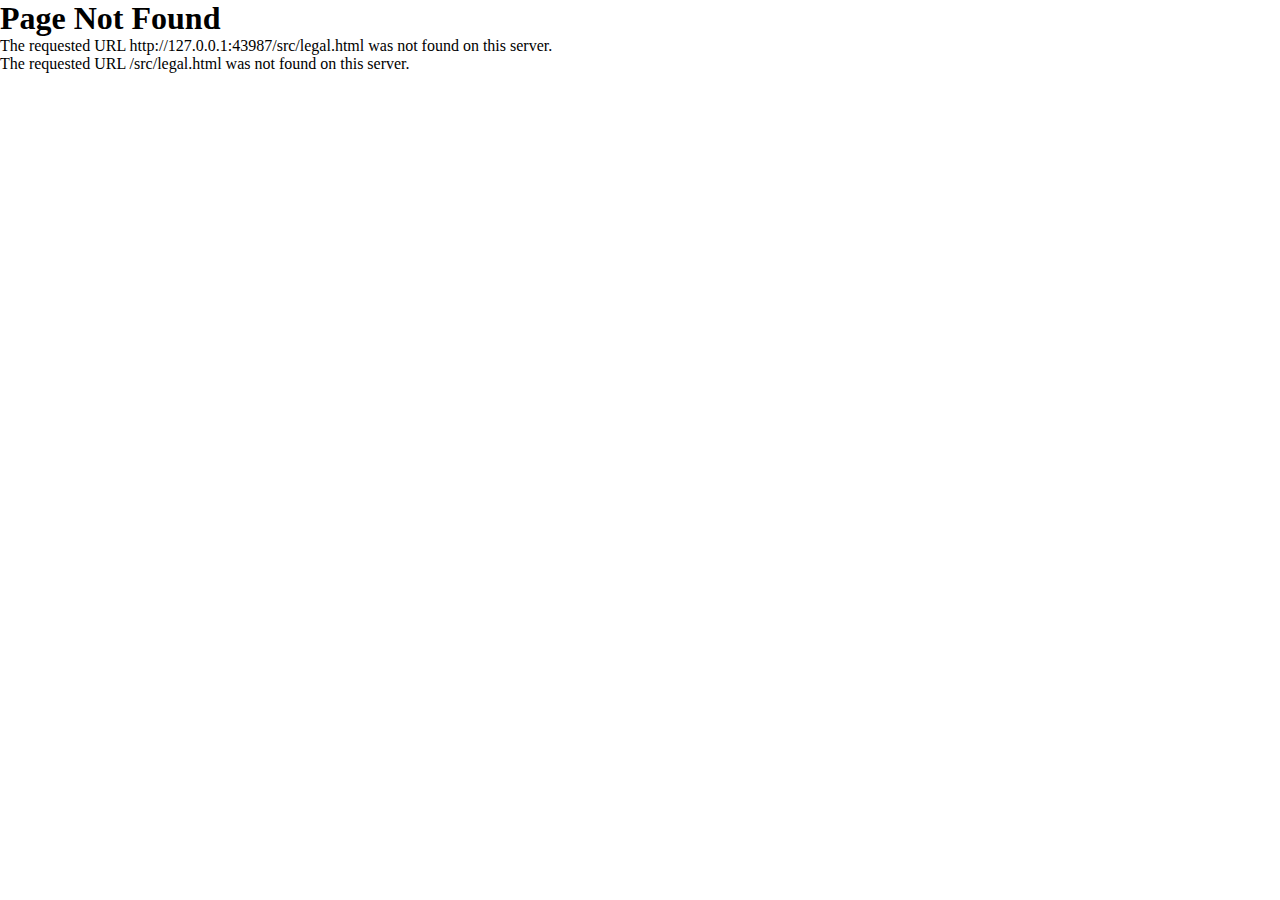
==== commit 88f46a38: "Renamed the company name" ====
--- a/src/legal.html
+++ b/src/legal.html
@@ -7,7 +7,7 @@
     content="Unlock the power of IT staffing and cloud solutions with our expert services. Find skilled professionals, streamline your workforce, and accelerate digital transformation. Discover top-tier IT recruitment, consulting, and cloud computing services tailored to your business needs.">
   <meta name="keywords"
     content="IT staffing, technology solutions, cloud services, workforce solutions, IT recruitment, staffing agency, cloud computing, IT consulting, digital transformation, skilled professionals, tech talent, IT infrastructure">
-  <title>Expertzon IT Solutions</title>
+  <title>JobQode IT Solutions</title>
   <style type="text/css">
     :root,
     :host {
@@ -857,47 +857,80 @@
   <link href="./Expertzon IT Solutions_files/main.d15fb24f.css" rel="stylesheet">
   <style data-emotion="css" data-s=""></style>
 </head>
+
 <body><noscript>You need to enable JavaScript to run this app.</noscript>
-    <div id="root"><div class="App"><div class="legal-section-title"><h1 class="legal-siteTitle"><a href="/">Expertzon</a></h1><div class="legal-text-content"><p class="legal-title">General Info</p><p class="legal-description">Expertzon believe in progress by innovation. We continually developing ways to keep our business ahead of the curve, so we can continue delivering the best products and services. We are Canadian Innovative IT consultancy</p><p class="legal-title">Privacy Policy</p><p class="legal-description">Your privacy is paramount to us. Our Privacy Policy outlines how we collect, use, and protect your personal information. We ensure secure data handling, and you can trust that your information is treated with the utmost confidentiality.</p><p class="legal-title">Terms of Service</p><p class="legal-description">When using Expertzon, you agree to our Terms of Service. This includes guidelines for using our platform, interacting with developers, and the responsibilities of both parties. It's essential to understand these terms to ensure a smooth experience for all users.</p><p class="legal-title">Solutions</p><p class="legal-description">Our platform connects you with expert developers who provide online sultions. These consultations are not a replacement for in-person visits but serve as a convenient option. It's crucial to provide accurate and complete information to receive the best possible outcome.</p></div><div class="legal-footer"><p>© 2016-2023 Expertzon. All rights reserved.</p></div></div></div></div>
+  <div>
+
+  </div>
+  <div id="root">
+    <div class="App">
+      
+      <div class="legal-section-title">
+        <h1 class="legal-siteTitle"><a href="/">JobQode</a></h1>
+        <div class="legal-text-content">
+          <p class="legal-title">General Info</p>
+          <p class="legal-description">JobQode believe in progress by innovation. We continually developing ways to
+            keep our business ahead of the curve, so we can continue delivering the best products and services. We are
+            Canadian Innovative IT consultancy</p>
+          <p class="legal-title">Privacy Policy</p>
+          <p class="legal-description">Your privacy is paramount to us. Our Privacy Policy outlines how we collect, use,
+            and protect your personal information. We ensure secure data handling, and you can trust that your
+            information is treated with the utmost confidentiality.</p>
+          <p class="legal-title">Terms of Service</p>
+          <p class="legal-description">When using JobQode, you agree to our Terms of Service. This includes guidelines
+            for using our platform, interacting with developers, and the responsibilities of both parties. It's
+            essential to understand these terms to ensure a smooth experience for all users.</p>
+          <p class="legal-title">Solutions</p>
+          <p class="legal-description">Our platform connects you with expert developers who provide online sultions.
+            These consultations are not a replacement for in-person visits but serve as a convenient option. It's
+            crucial to provide accurate and complete information to receive the best possible outcome.</p>
+        </div>
+        <div class="legal-footer">
+          <p>© 2016-2024 JobQode. All rights reserved.</p>
+        </div>
+      </div>
+    </div>
+  </div>
   <!-- Code injected by live-server -->
   <script>
-      // <![CDATA[  <-- For SVG support
-      if ('WebSocket' in window) {
-          (function () {
-              function refreshCSS() {
-                  var sheets = [].slice.call(document.getElementsByTagName("link"));
-                  var head = document.getElementsByTagName("head")[0];
-                  for (var i = 0; i < sheets.length; ++i) {
-                      var elem = sheets[i];
-                      var parent = elem.parentElement || head;
-                      parent.removeChild(elem);
-                      var rel = elem.rel;
-                      if (elem.href && typeof rel != "string" || rel.length == 0 || rel.toLowerCase() == "stylesheet") {
-                          var url = elem.href.replace(/(&|\?)_cacheOverride=\d+/, '');
-                          elem.href = url + (url.indexOf('?') >= 0 ? '&' : '?') + '_cacheOverride=' + (new Date().valueOf());
-                      }
-                      parent.appendChild(elem);
-                  }
-              }
-              var protocol = window.location.protocol === 'http:' ? 'ws://' : 'wss://';
-              var address = protocol + window.location.host + window.location.pathname + '/ws';
-              var socket = new WebSocket(address);
-              socket.onmessage = function (msg) {
-                  if (msg.data == 'reload') window.location.reload();
-                  else if (msg.data == 'refreshcss') refreshCSS();
-              };
-              if (sessionStorage && !sessionStorage.getItem('IsThisFirstTime_Log_From_LiveServer')) {
-                  console.log('Live reload enabled.');
-                  sessionStorage.setItem('IsThisFirstTime_Log_From_LiveServer', true);
-              }
-          })();
-      }
-      else {
-          console.error('Upgrade your browser. This Browser is NOT supported WebSocket for Live-Reloading.');
-      }
-      // ]]>
+    // <![CDATA[  <-- For SVG support
+    if ('WebSocket' in window) {
+      (function () {
+        function refreshCSS() {
+          var sheets = [].slice.call(document.getElementsByTagName("link"));
+          var head = document.getElementsByTagName("head")[0];
+          for (var i = 0; i < sheets.length; ++i) {
+            var elem = sheets[i];
+            var parent = elem.parentElement || head;
+            parent.removeChild(elem);
+            var rel = elem.rel;
+            if (elem.href && typeof rel != "string" || rel.length == 0 || rel.toLowerCase() == "stylesheet") {
+              var url = elem.href.replace(/(&|\?)_cacheOverride=\d+/, '');
+              elem.href = url + (url.indexOf('?') >= 0 ? '&' : '?') + '_cacheOverride=' + (new Date().valueOf());
+            }
+            parent.appendChild(elem);
+          }
+        }
+        var protocol = window.location.protocol === 'http:' ? 'ws://' : 'wss://';
+        var address = protocol + window.location.host + window.location.pathname + '/ws';
+        var socket = new WebSocket(address);
+        socket.onmessage = function (msg) {
+          if (msg.data == 'reload') window.location.reload();
+          else if (msg.data == 'refreshcss') refreshCSS();
+        };
+        if (sessionStorage && !sessionStorage.getItem('IsThisFirstTime_Log_From_LiveServer')) {
+          console.log('Live reload enabled.');
+          sessionStorage.setItem('IsThisFirstTime_Log_From_LiveServer', true);
+        }
+      })();
+    }
+    else {
+      console.error('Upgrade your browser. This Browser is NOT supported WebSocket for Live-Reloading.');
+    }
+    // ]]>
   </script>
-  
-  
-  </body>
-  </html>+
+
+</body>
+
+</html>